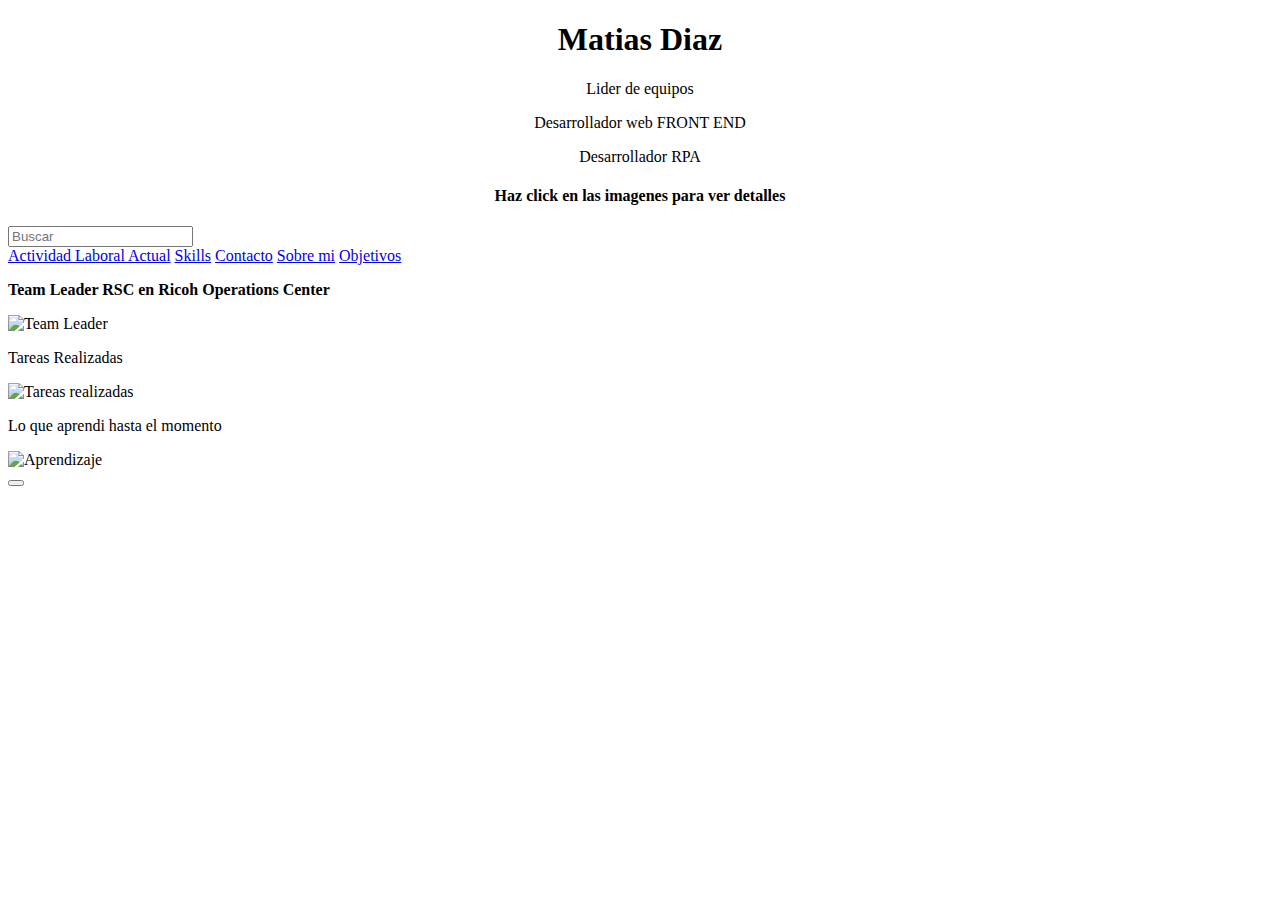
==== index.html @ 7f79afa2 "agregamos el index.html" ====
<!DOCTYPE html>
<html lang="en">
<head>
	<meta http-equiv="content-type" content="text/html" />
    <meta charset="utf-8" />
	<meta name="author" content="Cats" />
	<link rel="preconnect" href="https://fonts.gstatic.com">
<link href="https://fonts.googleapis.com/css2?family=Open+Sans:ital,wght@0,400;0,700;1,400&family=Roboto&display=swap" rel="stylesheet">
<script src="https://kit.fontawesome.com/bd427c0fd7.js" crossorigin="anonymous"></script>
<link rel="stylesheet" type="text/css" href="css/estilos.css">
	<title>Matias Diaz</title>
</head>
<body >

	<!----Cabezera---->

	<div class="contenedor">
		<header>
			<center><div class="cabezera">
				<h1>Matias Diaz</h1>
				<p>Lider de equipos</p>
				<p>Desarrollador web FRONT END</p>
				<p>Desarrollador RPA</p>
				<h4>Haz click en las imagenes para ver detalles</h4>
				</div></center>

				<!---Barra de busqueda--->
				<form class="form" action="">
					<input type="text" class="barra" id="barra" placeholder="Buscar">
					
				</form>
				<!---Filtros--->
				<div class="filtros" id="filtros">
					<a href="#" class="activo">Actividad Laboral Actual</a>
					<a href="skills.html">Skills</a>
					<a href="Contacto.html">Contacto</a>
					<a href="yo.html">Sobre mi</a>
					<a href="objetivos.html">Objetivos</a>
					
					
				</div>

			</header>

			<!----Grid--->
			<!--Curriculum-->
			<section class="grid" id="grid">
				<div class="item"
				data-categoria=""
				data-etiquetas="foto"
				data-descripcion="Team Leader del Regional Support Center (RSC) en Ricoh Operarions Center.">
				<div class="item-contenido">
					<p><strong>Team Leader RSC en Ricoh Operations Center</strong></p>
					<img title="Team Leader" src="imagenes/foto.jpeg">
				</div>	
				</div>
				<!---Ricoh--->
				<div class="item"
				data-categoria="experiencia laboral"
				data-etiquetas="ricoh experiencia laboral Ricoh team leader"
				data-descripcion= "-Liderar equipos de atencion al cliente y soporte telefonico.<br> 
				-Supervision de los KPI establecidos por gerencia.<br>
				-Capacitacion y coaching.<br> 
				-Llevar a cabo reuniones mensuales con los Country Manager de cada sucursal de Ricoh en LA(OpCo) y presentar los resultados operativos.<br>
				-Contribucion al desarrollo de Bots para la atencion al cliente y otras gestiones y supervisar su funcionamiento (RPA).<br>
				-Equipo de 15 personas a cargo.">
				<div class="item-contenido">
					<p>Tareas Realizadas</p>
					<img title="Tareas realizadas" src="imagenes/ricoh.jpg">
				</div>
					
				</div>
				<!---Aprendizaje-->
				<div class="item"
				data-categoria="aprendizaje"
				data-etiquetas="aprendizaje ricoh experiencia"
				data-descripcion="-Pensamiento analitico<br>
				-Elaboracion de estrategia y organizacion del tiempo<br>
				-Habilidad para negociar<br>
				-Dar y recibir Feedback<br>
				-Comunicacion<br>
				-Pensamiento horizontal<br>
				-Desarrollo en RPA">
				<div class="item-contenido">
					<!--Se debe poner foto que identifique el aprendizaje--->
					<p>Lo que aprendi hasta el momento</p>
					<img title="Aprendizaje" src="imagenes/aprendizaje.jpg">
				</div>
					
				</div>
			</section>

	<section class="overlay" id="overlay">
			<div class="contenido-img">
				<button id="btn"><i class="fas fa-times"></i>
				</button>
				<img src="" alt="">
			</div>
			<p class="descripcion"></p>
		
	<script src="https://unpkg.com/web-animations-js@2.3.2/web-animations.min.js"></script>
	<script src="https://unpkg.com/muuri@0.8.0/dist/muuri.min.js"></script>
	<script src="js/app.js"></script>

	</body>
</html>
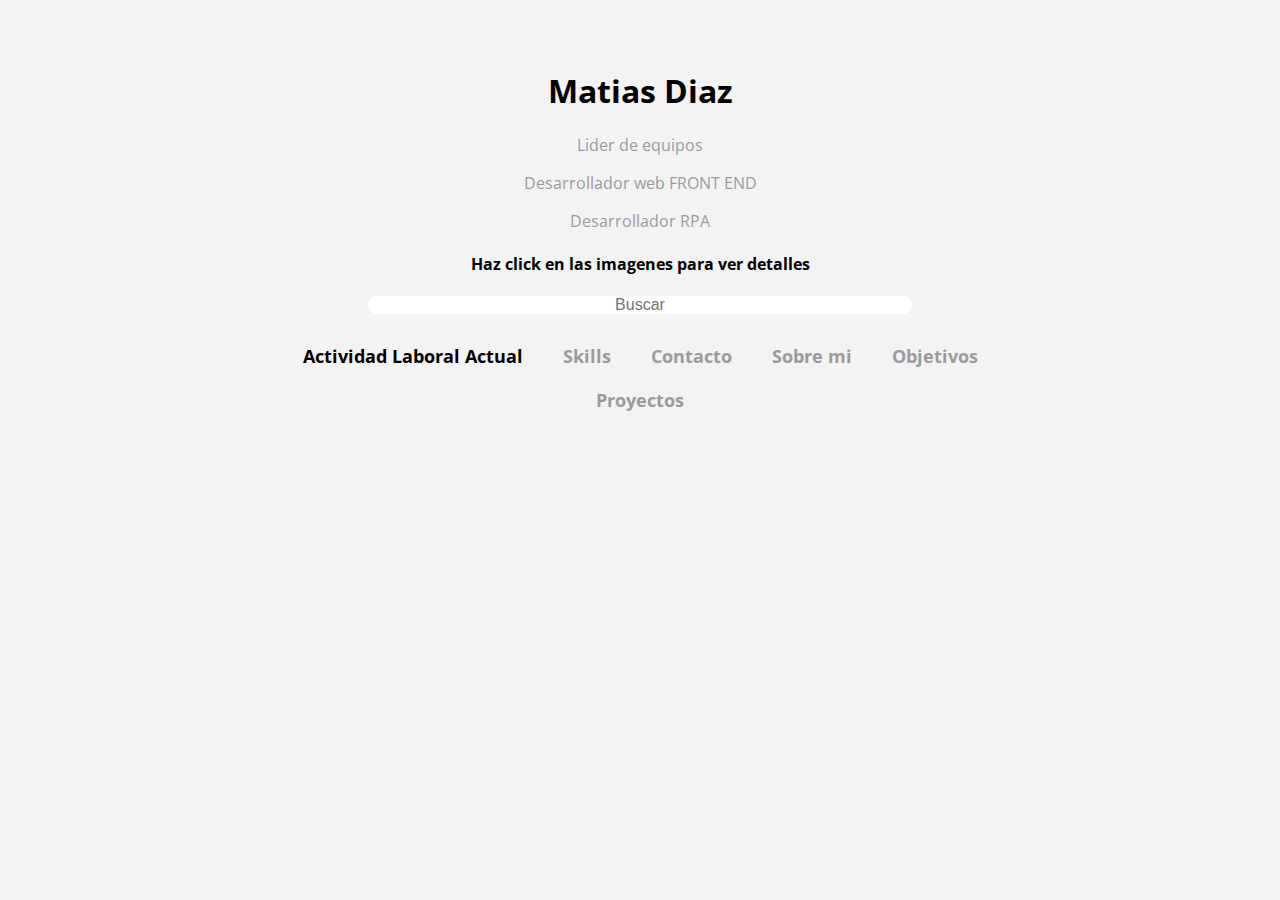
==== commit 5ea6f0c3: "actualizamos y agregamos proyectos y contacto" ====
--- a/index.html
+++ b/index.html
@@ -36,6 +36,7 @@
 					<a href="Contacto.html">Contacto</a>
 					<a href="yo.html">Sobre mi</a>
 					<a href="objetivos.html">Objetivos</a>
+					<a href="proyects.html">Proyectos</a>
 					
 					
 				</div>
@@ -88,6 +89,20 @@
 				</div>
 					
 				</div>
+				<footer class="conteneido">
+			<div class="redes-sociales">
+				<div class="contenido-icono">
+					<a href="https://www.linkedin.com/in/matias-d%C3%ADaz-s%C3%A1nchez-684413106/" target="_blank" class="linkedin">
+						<i class="fab fa-linkedin"></i>	
+					</a>
+				</div>
+				
+			</div>	
+			<div class="creado-por">
+				<p>Matias Diaz</p>
+			</div>		
+
+		</footer>
 			</section>
 
 	<section class="overlay" id="overlay">
@@ -97,6 +112,8 @@
 				<img src="" alt="">
 			</div>
 			<p class="descripcion"></p>
+
+
 		
 	<script src="https://unpkg.com/web-animations-js@2.3.2/web-animations.min.js"></script>
 	<script src="https://unpkg.com/muuri@0.8.0/dist/muuri.min.js"></script>
--- a/css/estilos.css
+++ b/css/estilos.css
@@ -0,0 +1,183 @@
+{
+	margin: 0px;
+	padding: 0px;
+}
+
+body {
+	
+	background: #f3f3f3; 
+	
+	font-family: 'Open Sans', sans-serif;
+}
+
+a {
+	text-decoration: none;
+}
+
+p{
+	text-decoration: none;
+	color:#9B9B9B;
+}
+
+/* Caja que contiene las imagenes */
+
+.contenedor{
+	width: 90%;
+	max-width: 800px;
+	margin: auto;
+}
+
+/*header*/
+
+header{
+	padding: 40px;
+}
+
+.logo{
+	text-align: center;
+	margin-bottom: 40px;
+}
+
+.logo p{
+	color:#9B9B9B;
+}
+
+.form{
+	width: 100%;
+	display: flex;
+	justify-content: center;
+	margin-bottom: 20px;
+}
+ .barra{
+ 	width: 70%;
+ 	height: 40%;
+ 	line-height: 40px;
+ 	background: #fff;
+ 	padding: 0px 20px;
+ 	border-radius: 100px;
+ 	border:none;
+ 	text-align: center;
+ 	font-size: 16px;
+ }
+
+ .filtros{
+ 	display: flex;
+ 	justify-content: center;
+ 	flex-wrap: wrap;
+ }
+
+ .filtros a{
+ 	color:#9B9B9B;
+ 	margin: 10px 20px;
+ 	font-size: 18px;
+ 	font-weight: 700;
+ }
+ .filtros a.activo{
+ 	color: #000;
+ }
+
+ /*Estilos de la grid */
+
+ .grid {
+ 	position: relative;
+ 	width: 100%;
+ 	opacity:0;
+ 	transition: opacity 0.5s linear 1s;
+ }
+
+ .imagenes-cargadas{
+ 	opacity: 1;
+ }
+
+ .item{
+ 	position: absolute;
+ 	display: block;
+ 	padding: 0;
+ 	margin:10px;
+ 	width: calc(33.3333333% - 20px);
+ }
+
+.item-contenido{
+	position: relative;
+}
+
+.item img {
+	width: 100%;
+	cursor: pointer;
+	vertical-align: top;
+	border-color: #bc1339;
+}
+
+img {
+	width: 200px;
+	height: 250px;
+	max-width: 100%;
+	margin-top: 0px;
+	border-radius: 4px;
+	border-color: #bc1339;
+}
+
+
+/*Trabajando con el overlay */
+
+.overlay {
+	position: fixed;
+	top: 0;
+	bottom: 0;
+	left: 0;
+	right: 0;
+	background: rgba(0,0,0,.9);
+	width: 100%;
+	display: none;
+	align-items: center;
+	justify-content: center;
+	flex-direction: column;
+}
+
+.overlay.activo {
+	display: flex;
+}
+
+
+.descripcion {
+	display: block;
+	background: #fff;
+	padding: 20px;
+	text-align: left;
+	margin-top: 5px;
+	border-radius: 10px;
+	max-width: 50%;
+	color: black;
+}
+
+.contenido-img{
+	position: relative;
+
+}
+
+.overlay #btn{
+	background: none;
+	font-size: 20px;
+	color:#fff;
+	border: none;
+	cursor:pointer;
+	position: absolute;
+	right: -20px;
+	top:-20px;
+
+
+
+}	
+
+
+
+
+
+
+
+
+
+
+
+
+
